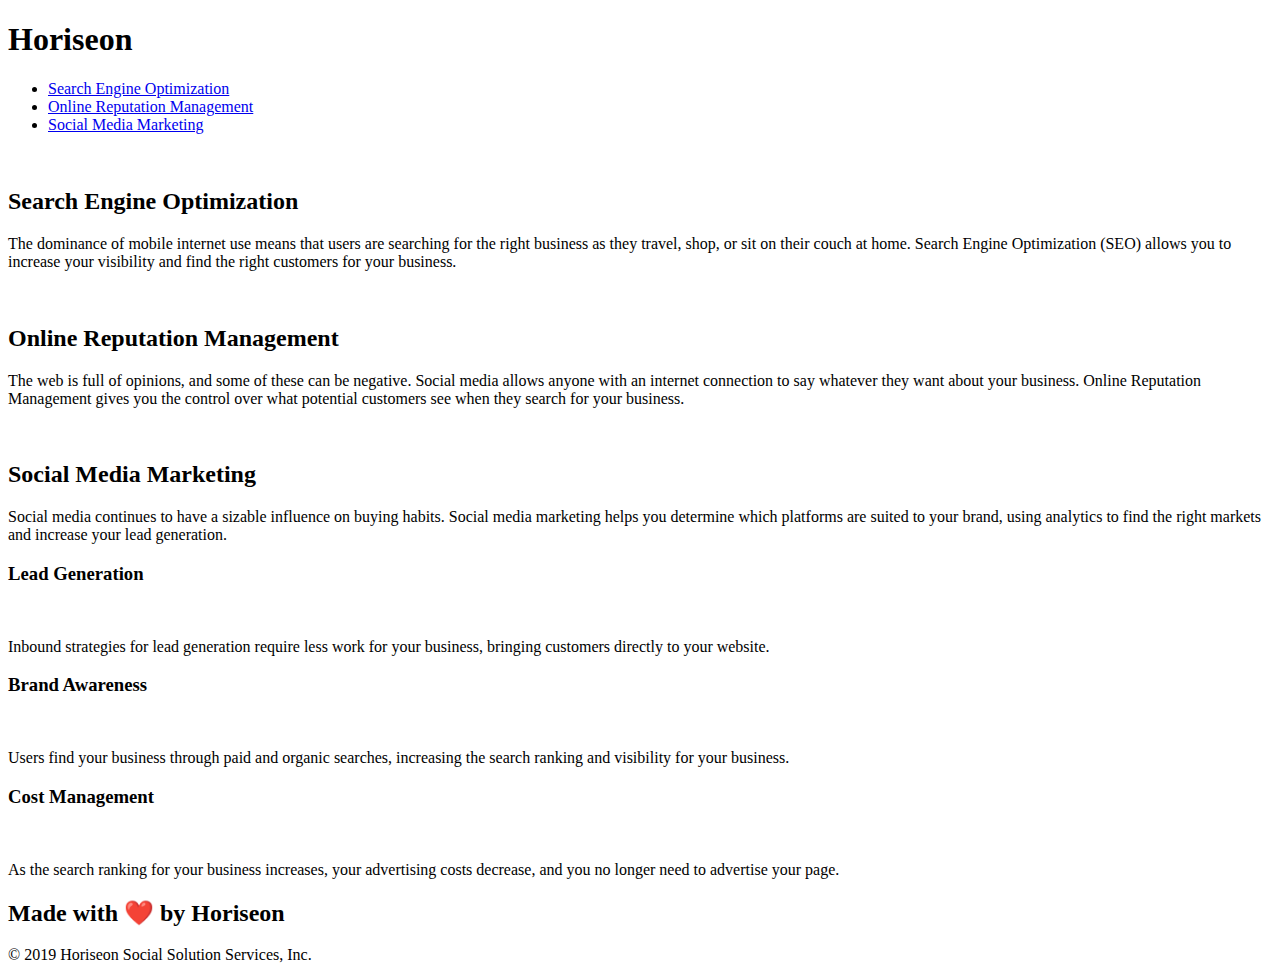
==== index.html @ f633f659 "Update index.html" ====
<!DOCTYPE html>
<html lang="en-us">

<head>
    <meta charset="UTF-8" />
    <link rel="stylesheet" href="/develop/assets/css/style.css">
    <title>website</title>
</head>

<body>

    <header>
        <h1>Hori<span class="seo">seo</span>n</h1>
        <nav>
            <ul>
                <li>
                    <a href="#search-engine-optimization">Search Engine Optimization</a>
                </li>
                <li>
                    <a href="#online-reputation-management">Online Reputation Management</a>
                </li>
                <li>
                    <a href="#social-media-marketing">Social Media Marketing</a>
                </li>
            </ul>
        </nav>
    </header>

    <!-- -->
    <div class="hero"></div>
    <!--section one-->
    <section class="content p-">
        <div class="common-identy float-img-left">
            <img src="./develop/assets/images/search-engine-optimization.jpg" alt=""/>
            <h2>Search Engine Optimization</h2>
            <p>
                The dominance of mobile internet use means that users are searching for the right business as they travel, shop, or sit on their couch at home. Search Engine Optimization (SEO) allows you to increase your visibility and find the right customers for your business.
            </p>
        </div>
        <div id="online-reputation-management" class="common-identy float-img-right">
            <img src="./develop/assets/images/online-reputation-management.jpg" alt=""/>
            <h2>Online Reputation Management</h2>
            <p>
                The web is full of opinions, and some of these can be negative. Social media allows anyone with an internet connection to say whatever they want about your business. Online Reputation Management gives you the control over what potential customers see when they search for your business.
            </p>
        </div>
        <div id="social-media-marketing" class="common-identy float-img-left">
            <img src="./develop/assets/images/social-media-marketing.jpg" alt=""/>
            <h2>Social Media Marketing</h2>
            <p>
                Social media continues to have a sizable influence on buying habits. Social media marketing helps you determine which platforms are suited to your brand, using analytics to find the right markets and increase your lead generation.
            </p>
        </div>
    </section>

    <!--section two-->
    <section class="benefit p-">
        <div>
            <h3>Lead Generation</h3>
            <img src="./develop/assets/images/lead-generation.png" alt=""/>
            <p>
                Inbound strategies for lead generation require less work for your business, bringing customers directly to your website.
            </p>
        </div>
        <div>
            <h3>Brand Awareness</h3>
            <img src="./develop/assets/images/brand-awareness.png" alt=""/>
            <p>
                Users find your business through paid and organic searches, increasing the search ranking and visibility for your business.
            </p>
        </div>
        <div>
            <h3>Cost Management</h3>
            <img src="./develop/assets/images/cost-management.png" alt=""></img>
            <p>
                As the search ranking for your business increases, your advertising costs decrease, and you no longer need to advertise your page.
            </p>
        </div>
    </section>

    <footer>
        <h2>Made with ❤️️ by Horiseon</h2>
        <p>
            &copy; 2019 Horiseon Social Solution Services, Inc.
        </p>
    </footer>
</body>

</html>
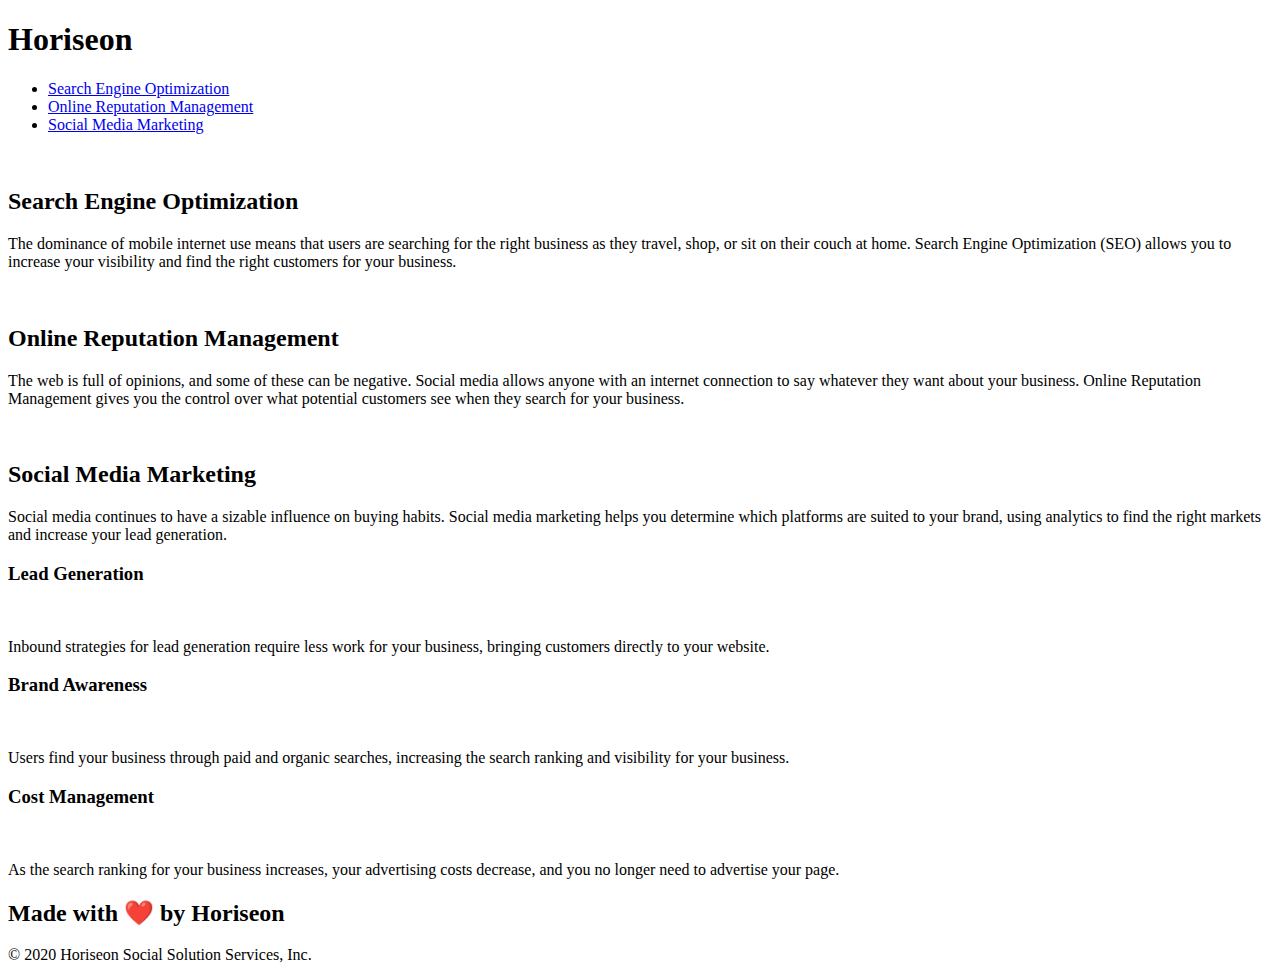
==== commit ec3ce443: "Update index.html" ====
--- a/index.html
+++ b/index.html
@@ -3,7 +3,7 @@
 
 <head>
     <meta charset="UTF-8" />
-    <link rel="stylesheet" href="/develop/assets/css/style.css">
+    <link rel="stylesheet" href="develop/assets/css/style.css">
     <title>website</title>
 </head>
 
@@ -81,7 +81,7 @@
     <footer>
         <h2>Made with ❤️️ by Horiseon</h2>
         <p>
-            &copy; 2019 Horiseon Social Solution Services, Inc.
+            &copy; 2020 Horiseon Social Solution Services, Inc.
         </p>
     </footer>
 </body>
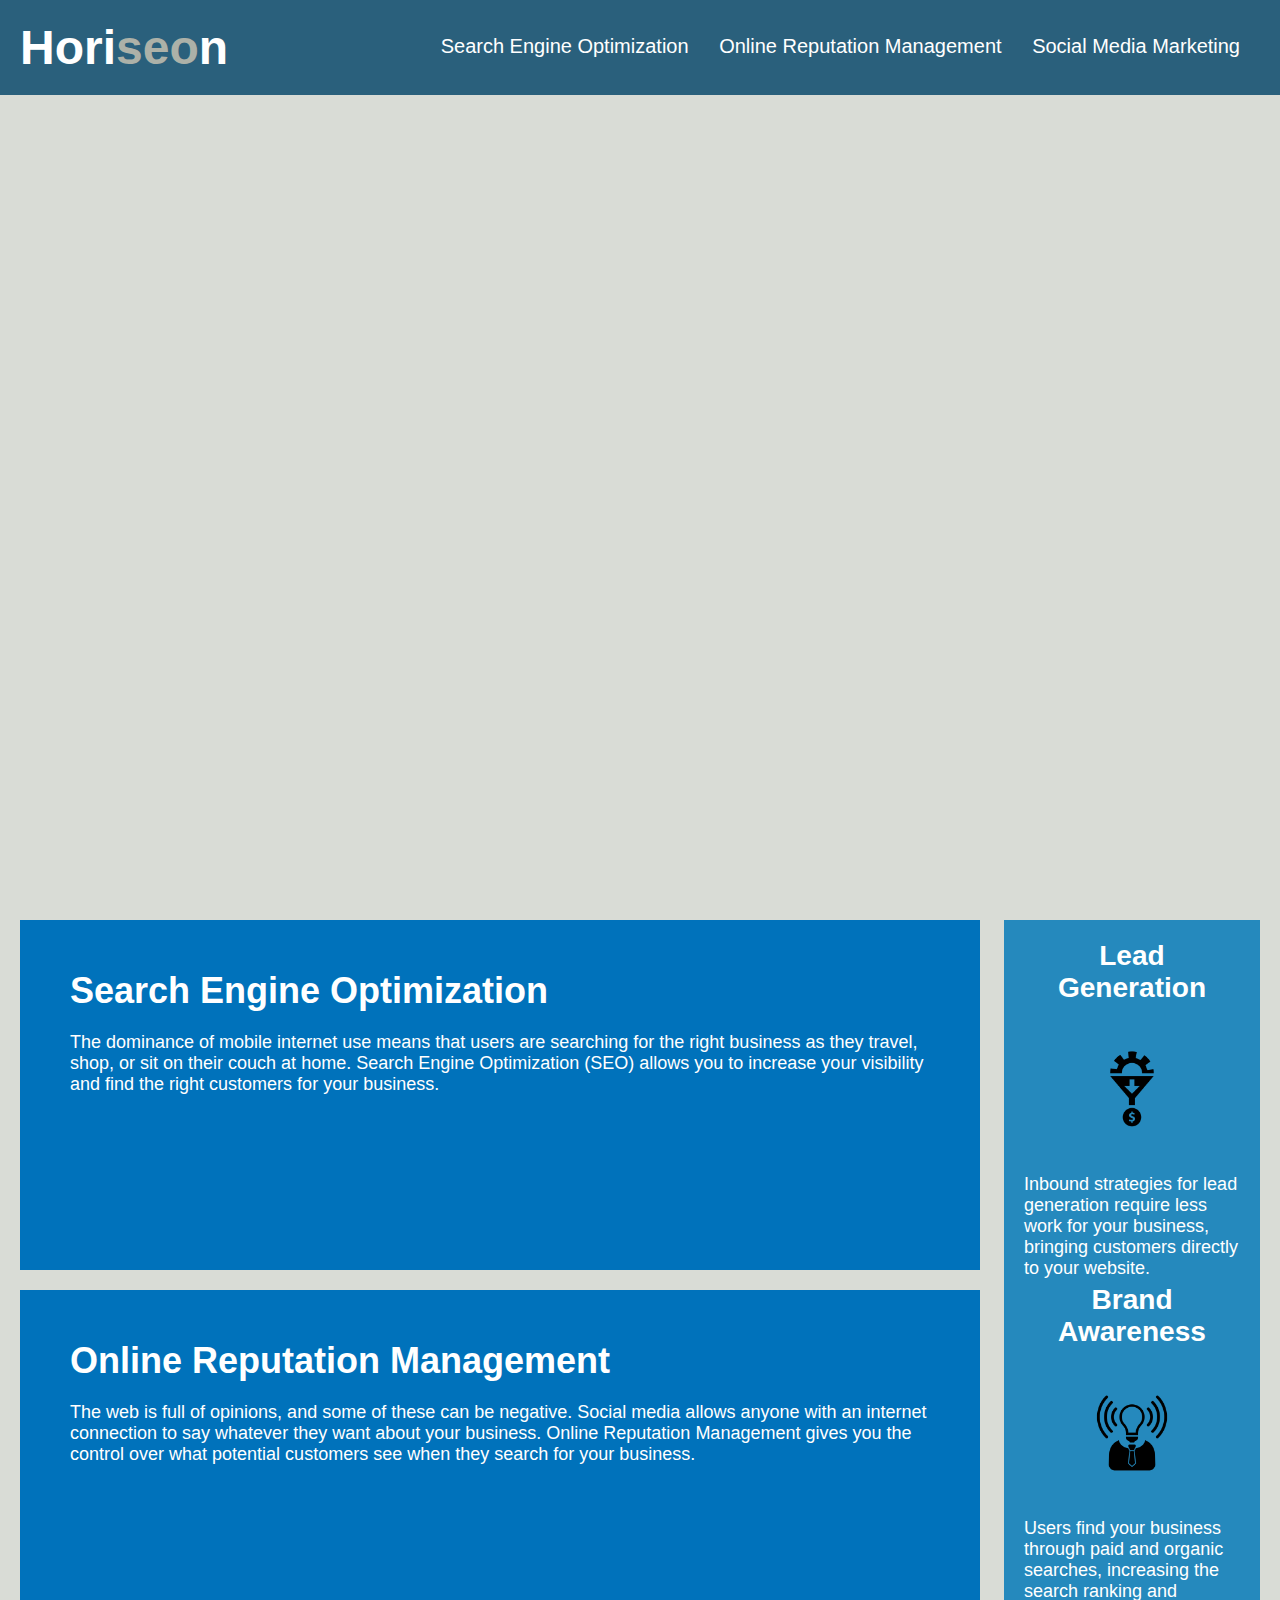
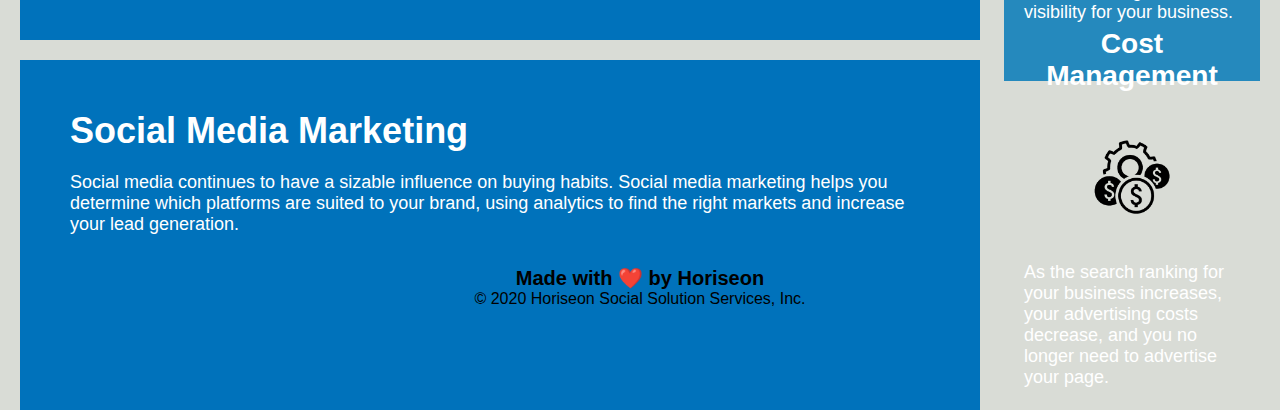
==== commit 4ffd3291: "deleted the develop file" ====
--- a/index.html
+++ b/index.html
@@ -3,7 +3,7 @@
 
 <head>
     <meta charset="UTF-8" />
-    <link rel="stylesheet" href="develop/assets/css/style.css">
+    <link rel="stylesheet" href="./assets/css/style.css">
     <title>website</title>
 </head>
 
@@ -31,21 +31,21 @@
     <!--section one-->
     <section class="content p-">
         <div class="common-identy float-img-left">
-            <img src="./develop/assets/images/search-engine-optimization.jpg" alt=""/>
+            <img src="./assets/images/search-engine-optimization.jpg" alt=""/>
             <h2>Search Engine Optimization</h2>
             <p>
                 The dominance of mobile internet use means that users are searching for the right business as they travel, shop, or sit on their couch at home. Search Engine Optimization (SEO) allows you to increase your visibility and find the right customers for your business.
             </p>
         </div>
         <div id="online-reputation-management" class="common-identy float-img-right">
-            <img src="./develop/assets/images/online-reputation-management.jpg" alt=""/>
+            <img src="./assets/images/online-reputation-management.jpg" alt=""/>
             <h2>Online Reputation Management</h2>
             <p>
                 The web is full of opinions, and some of these can be negative. Social media allows anyone with an internet connection to say whatever they want about your business. Online Reputation Management gives you the control over what potential customers see when they search for your business.
             </p>
         </div>
         <div id="social-media-marketing" class="common-identy float-img-left">
-            <img src="./develop/assets/images/social-media-marketing.jpg" alt=""/>
+            <img src="./assets/images/social-media-marketing.jpg" alt=""/>
             <h2>Social Media Marketing</h2>
             <p>
                 Social media continues to have a sizable influence on buying habits. Social media marketing helps you determine which platforms are suited to your brand, using analytics to find the right markets and increase your lead generation.
@@ -57,21 +57,21 @@
     <section class="benefit p-">
         <div>
             <h3>Lead Generation</h3>
-            <img src="./develop/assets/images/lead-generation.png" alt=""/>
+            <img src="./assets/images/lead-generation.png" alt=""/>
             <p>
                 Inbound strategies for lead generation require less work for your business, bringing customers directly to your website.
             </p>
         </div>
         <div>
             <h3>Brand Awareness</h3>
-            <img src="./develop/assets/images/brand-awareness.png" alt=""/>
+            <img src="./assets/images/brand-awareness.png" alt=""/>
             <p>
                 Users find your business through paid and organic searches, increasing the search ranking and visibility for your business.
             </p>
         </div>
         <div>
             <h3>Cost Management</h3>
-            <img src="./develop/assets/images/cost-management.png" alt=""></img>
+            <img src="./assets/images/cost-management.png" alt=""></img>
             <p>
                 As the search ranking for your business increases, your advertising costs decrease, and you no longer need to advertise your page.
             </p>
--- a/assets/css/style.css
+++ b/assets/css/style.css
@@ -0,0 +1,128 @@
+* {
+    box-sizing: border-box;
+    padding: 0;
+    margin: 0;
+}
+
+body {
+    background-color: #d9dcd6;
+    font-family: 'Gill Sans', 'Gill Sans MT', Calibri, 'Trebuchet MS', sans-serif;
+    font-size: 24px;
+}
+
+header {
+    padding: 20px;
+    font-family: 'Trebuchet MS', 'Lucida Sans Unicode', 'Lucida Grande', 'Lucida Sans', Arial, sans-serif;
+    background-color: #2a607c;
+    color: #ffffff;
+}
+
+header h1 {
+    display: inline-block;
+    font-size: 48px;
+}
+.seo {
+    color: #acb1a8;
+}
+
+nav {
+    padding-top: 15px;
+    margin-right: 20px;
+    float: right;
+    font-size: 20px;
+}
+nav ul {
+    list-style-type: none;
+}
+
+nav ul li {
+    display: inline-block;
+    margin-left: 25px;
+}
+
+nav ul li a {
+    color: #ffffff;
+    text-decoration: none;
+}
+
+.p-  p {
+    font-size: 18px;
+}
+
+.hero {
+    height: 800px;
+    width: 100%;
+    margin-bottom: 25px;
+    background-image: url("../images/digital-marketing-meeting.jpg");
+    background-size:cover;
+    background-position: center;
+    background-repeat: no-repeat;
+}
+.content {
+    display: inline-block;
+    flex-direction: column;
+    width: 75%;
+    height: 90vh;
+    margin-left: 20px;
+   
+}
+.common-identy {
+    margin-bottom:20px;
+    padding:50px;
+    height:350px;
+    background-color:#0072bb;
+    color:#ffffff;
+}
+.common-identy img {
+    max-height: 200px;
+}
+.common-identy h2 {
+    margin-bottom: 20px;
+    font-size: 36px;
+}
+.float-img-left img {
+    float: left;
+    margin-right: 25px;
+}
+.float-img-right img {
+    float: right;
+    margin-left: 25px;
+}
+
+/**/
+.benefit {
+    margin-right: 20px;
+    padding: 20px;
+    clear: both;
+    float: right;
+    width: 20%;
+    height: 84.55vh;
+    background-color: #2589bd;
+}
+.benefit div {
+    margin-bottom: 5px;
+    color: #ffffff;
+}
+.benefit div h3 {
+    margin-bottom: 10px;
+    text-align: center;
+}
+.benefit div img {
+    display: block;
+    margin: 10px auto;
+    max-width: 150px;
+}
+
+footer {
+    padding: 30px;
+    clear: both;
+    font-family: 'Trebuchet MS', 'Lucida Sans Unicode', 'Lucida Grande', 'Lucida Sans', Arial, sans-serif;
+    text-align: center;
+}
+
+footer h2 {
+    font-size: 20px;
+}
+footer p {
+    font-size: 16px
+}